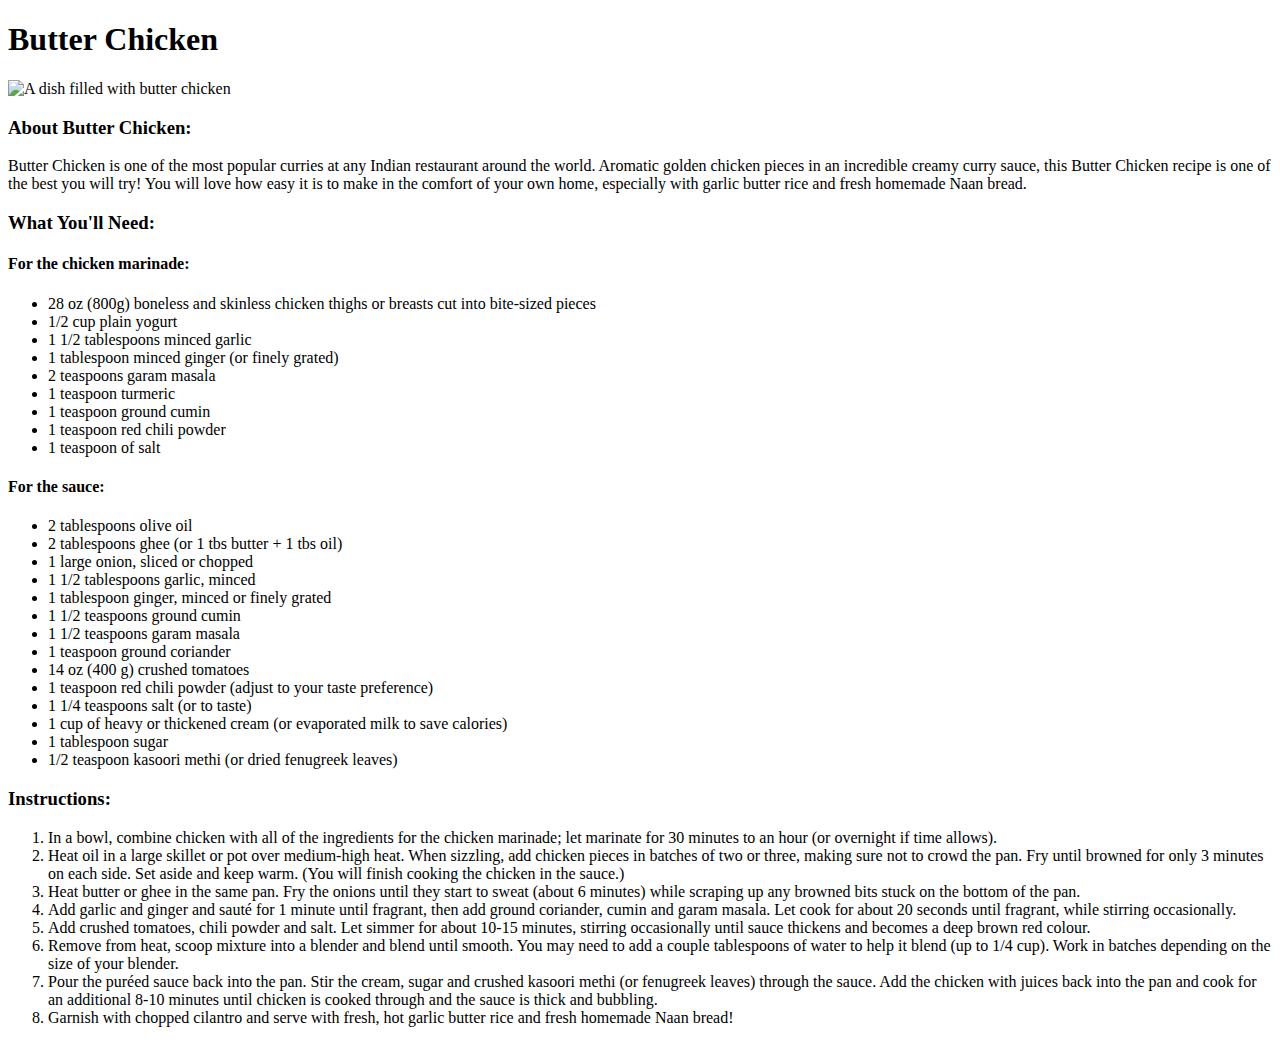
==== recipes/butter-chicken.html @ 2e73c499 "Add Project Files" ====
<!DOCTYPE html>
<html lang="en">
	<head>
		<meta charset="UTF-8" />
		<meta http-equiv="X-UA-Compatible" content="IE=edge" />
		<meta name="viewport" content="width=device-width, initial-scale=1.0" />
		<title>Butter Chicken</title>
	</head>
	<body>
		<h1>Butter Chicken</h1>
		<img
			src="images/Butter-Chicken-IMAGE-27.jpg?"
			alt="A dish filled with butter chicken"
		/>

		<h3 id="description">About Butter Chicken:</h3>
		<p>
			Butter Chicken is one of the most popular curries at any Indian restaurant
			around the world. Aromatic golden chicken pieces in an incredible creamy
			curry sauce, this Butter Chicken recipe is one of the best you will try!
			You will love how easy it is to make in the comfort of your own home,
			especially with garlic butter rice and fresh homemade Naan bread.
		</p>

		<h3 id="ingredients">What You'll Need:</h3>
		<h4>For the chicken marinade:</h4>
		<ul>
			<li>
				28 oz (800g) boneless and skinless chicken thighs or breasts cut into
				bite-sized pieces
			</li>
			<li>1/2 cup plain yogurt</li>
			<li>1 1/2 tablespoons minced garlic</li>
			<li>1 tablespoon minced ginger (or finely grated)</li>
			<li>2 teaspoons garam masala</li>
			<li>1 teaspoon turmeric</li>
			<li>1 teaspoon ground cumin</li>
			<li>1 teaspoon red chili powder</li>
			<li>1 teaspoon of salt</li>
		</ul>
		<h4>For the sauce:</h4>
		<ul>
			<li>2 tablespoons olive oil</li>
			<li>2 tablespoons ghee (or 1 tbs butter + 1 tbs oil)</li>
			<li>1 large onion, sliced or chopped</li>
			<li>1 1/2 tablespoons garlic, minced</li>
			<li>1 tablespoon ginger, minced or finely grated</li>
			<li>1 1/2 teaspoons ground cumin</li>
			<li>1 1/2 teaspoons garam masala</li>
			<li>1 teaspoon ground coriander</li>
			<li>14 oz (400 g) crushed tomatoes</li>
			<li>1 teaspoon red chili powder (adjust to your taste preference)</li>
			<li>1 1/4 teaspoons salt (or to taste)</li>
			<li>
				1 cup of heavy or thickened cream (or evaporated milk to save calories)
			</li>
			<li>1 tablespoon sugar</li>
			<li>1/2 teaspoon kasoori methi (or dried fenugreek leaves)</li>
		</ul>
		<h3 id="instructions">Instructions:</h3>
		<ol>
			<li>
				In a bowl, combine chicken with all of the ingredients for the chicken
				marinade; let marinate for 30 minutes to an hour (or overnight if time
				allows).
			</li>
			<li>
				Heat oil in a large skillet or pot over medium-high heat. When sizzling,
				add chicken pieces in batches of two or three, making sure not to crowd
				the pan. Fry until browned for only 3 minutes on each side. Set aside
				and keep warm. (You will finish cooking the chicken in the sauce.)
			</li>
			<li>
				Heat butter or ghee in the same pan. Fry the onions until they start to
				sweat (about 6 minutes) while scraping up any browned bits stuck on the
				bottom of the pan.
			</li>
			<li>
				Add garlic and ginger and sauté for 1 minute until fragrant, then add
				ground coriander, cumin and garam masala. Let cook for about 20 seconds
				until fragrant, while stirring occasionally.
			</li>
			<li>
				Add crushed tomatoes, chili powder and salt. Let simmer for about 10-15
				minutes, stirring occasionally until sauce thickens and becomes a deep
				brown red colour.
			</li>
			<li>
				Remove from heat, scoop mixture into a blender and blend until smooth.
				You may need to add a couple tablespoons of water to help it blend (up
				to 1/4 cup). Work in batches depending on the size of your blender.
			</li>
			<li>
				Pour the puréed sauce back into the pan. Stir the cream, sugar and
				crushed kasoori methi (or fenugreek leaves) through the sauce. Add the
				chicken with juices back into the pan and cook for an additional 8-10
				minutes until chicken is cooked through and the sauce is thick and
				bubbling.
			</li>
			<li>
				Garnish with chopped cilantro and serve with fresh, hot garlic butter
				rice and fresh homemade Naan bread!
			</li>
		</ol>
	</body>
</html>
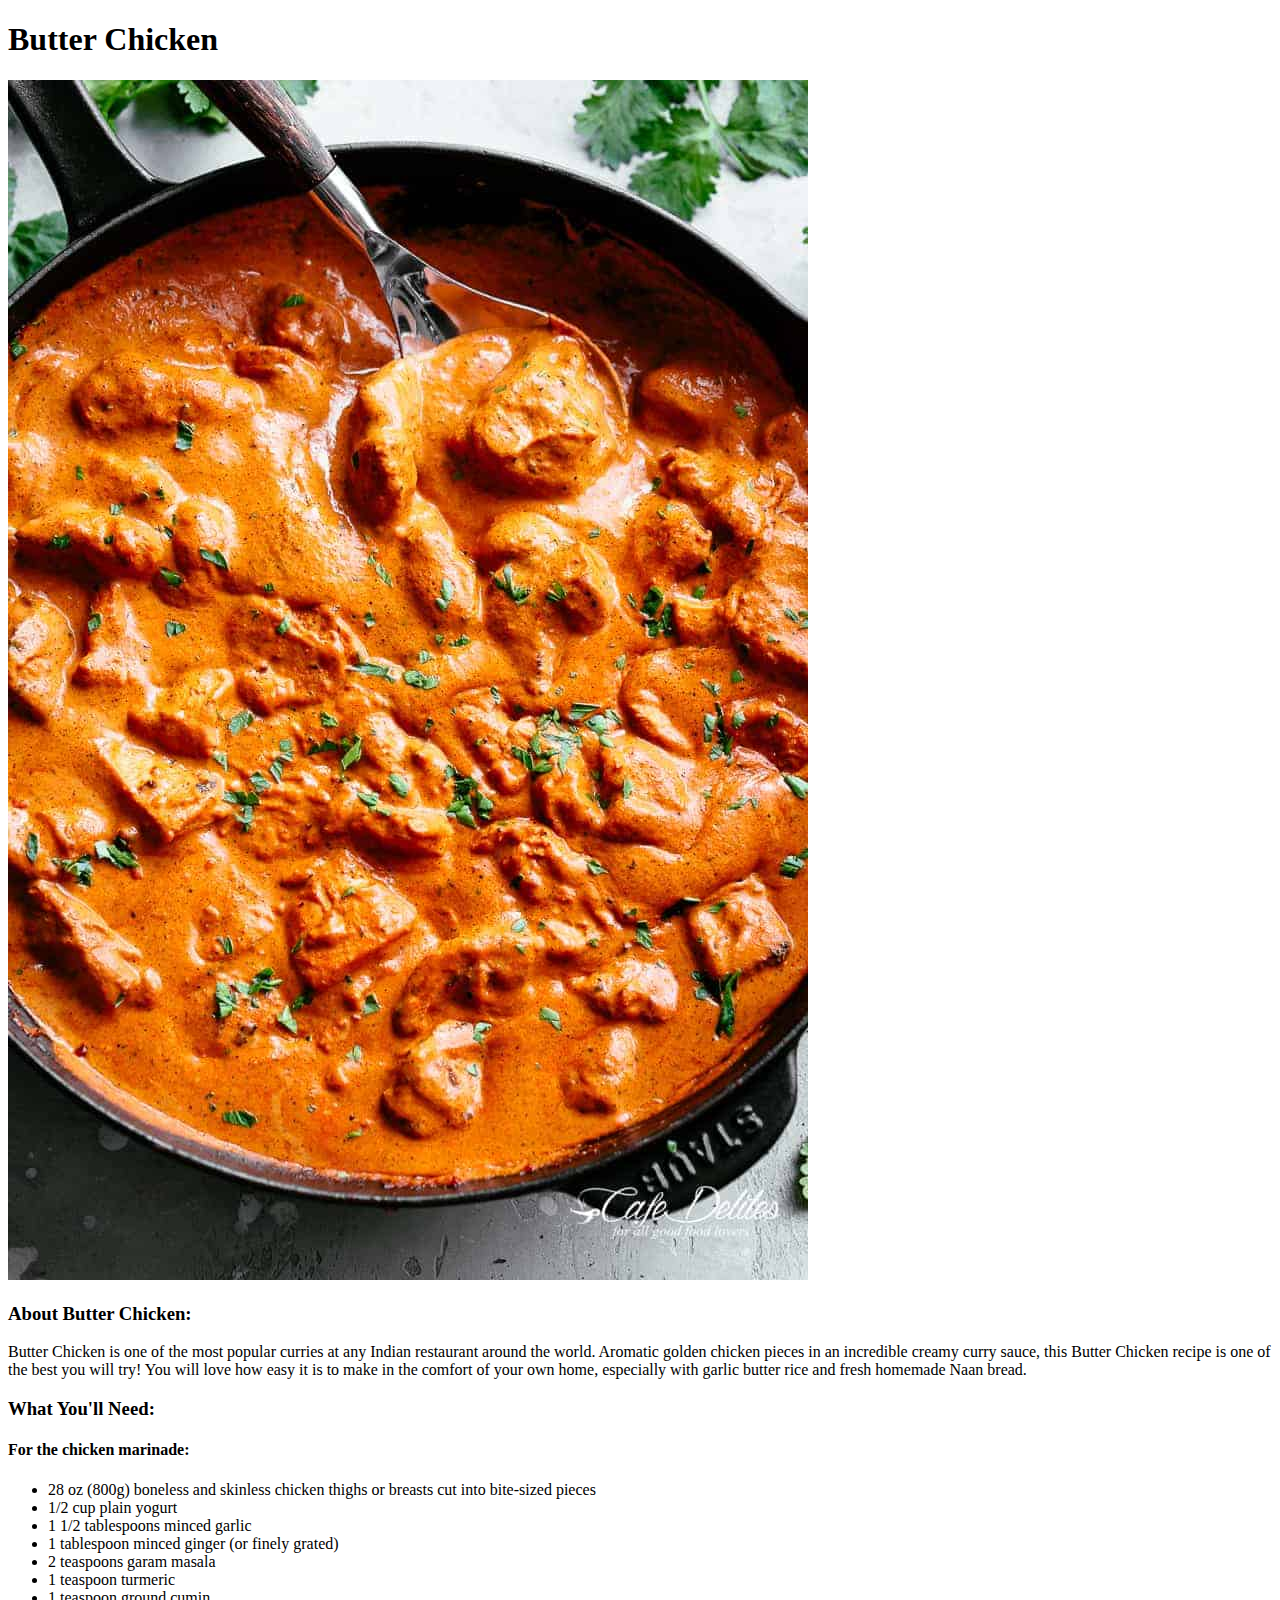
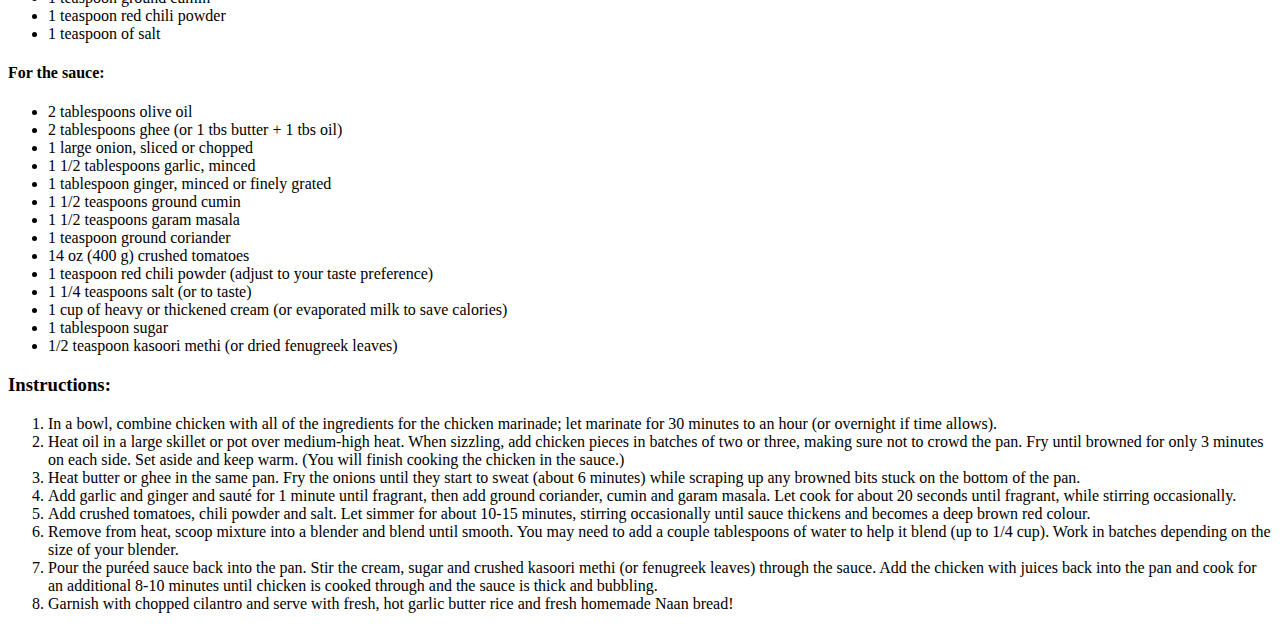
==== commit 649255bd: "Link stylesheet for butter chicken page" ====
--- a/recipes/butter-chicken.html
+++ b/recipes/butter-chicken.html
@@ -4,6 +4,7 @@
 		<meta charset="UTF-8" />
 		<meta http-equiv="X-UA-Compatible" content="IE=edge" />
 		<meta name="viewport" content="width=device-width, initial-scale=1.0" />
+		<link rel="stylesheet" href="recipes-styles.css">
 		<title>Butter Chicken</title>
 	</head>
 	<body>
